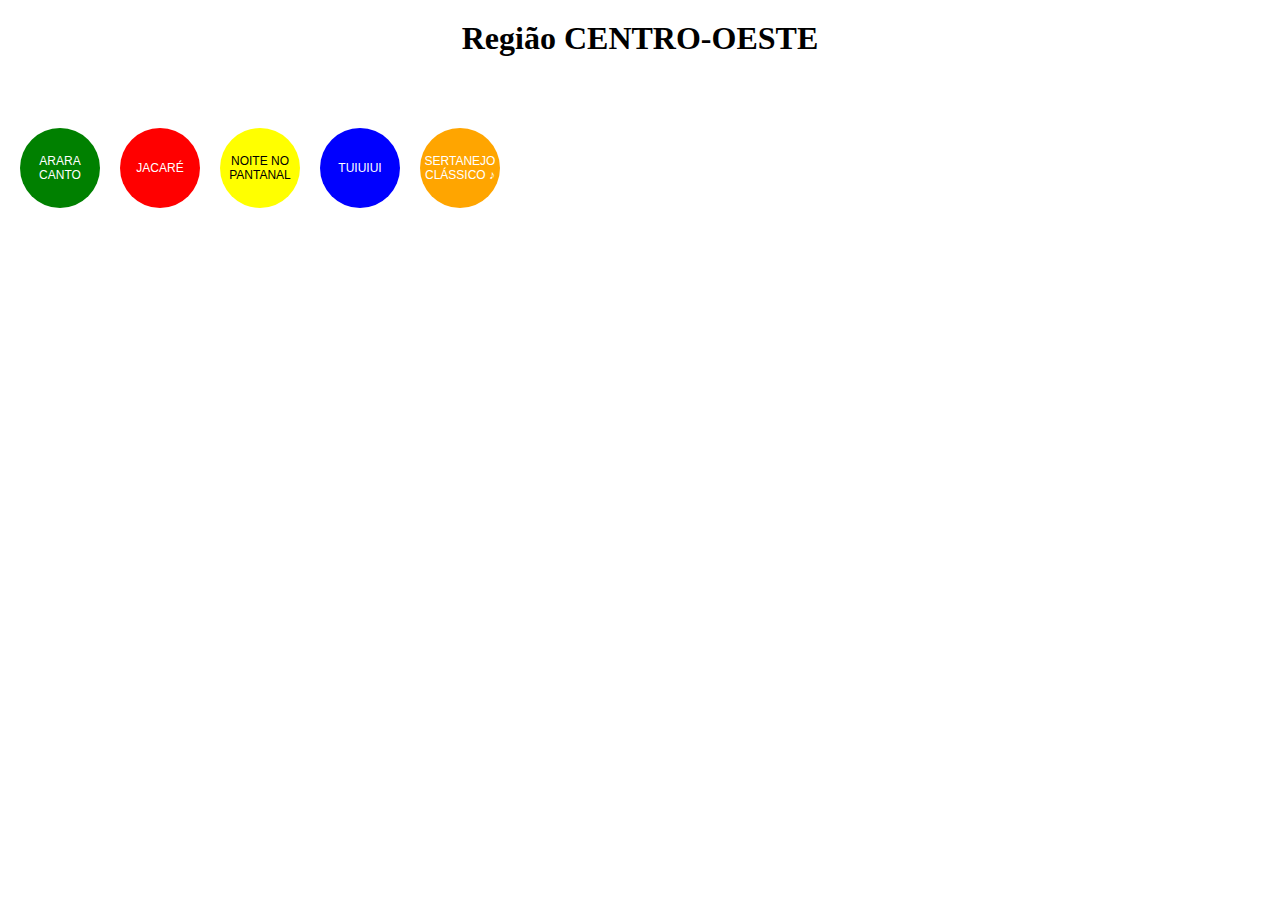
==== centro-oeste/index.html @ 862fe7a1 "CENTRO-OESTE" ====
<!DOCTYPE html>
<html lang="pt">
<head>
    <meta charset="UTF-8">
    <meta name="viewport" content="width=device-width, initial-scale=1.0">
    <title>Região CENTRO-OESTE </title>
    <style>
        body {
            margin: 0;
            padding: 0;
            overflow-x: hidden;
        }
        h1 {
            text-align: center;
            margin-top: 20px;
        }
        .container {
            position: relative;
            width: 100%;
            height: 150px; /* Ajuste a altura conforme necessário */
        }
        .circle {
            width: 80px;
            height: 80px;
            border-radius: 50%;
            position: absolute;
            display: flex;
            align-items: center;
            justify-content: center;
            text-align: center;
            color: white;
            font-size: 12px;
            font-family: Arial, sans-serif;
        }
        #green { background-color: green; left: 20px; top: 50px; }
        #red { background-color: red; left: 120px; top: 50px; }
        #yellow { background-color: yellow; left: 220px; top: 50px; color: black; }
        #blue { background-color: blue; left: 320px; top: 50px; }
        #orange { background-color: orange; left: 420px; top: 50px; }
    </style>
</head>
<body>
    <h1>Região CENTRO-OESTE</h1>
    <div class="container">
        <div id="green" class="circle">ARARA CANTO</div>
        <div id="red" class="circle"> JACARÉ</div>
        <div id="yellow" class="circle"> NOITE NO PANTANAL</div>
        <div id="blue" class="circle">TUIUIUI</div>
        <div id="orange" class="circle"> SERTANEJO CLÁSSICO ♪</div>
    </div>

    <script src="script.js"></script>
</body>
</html>
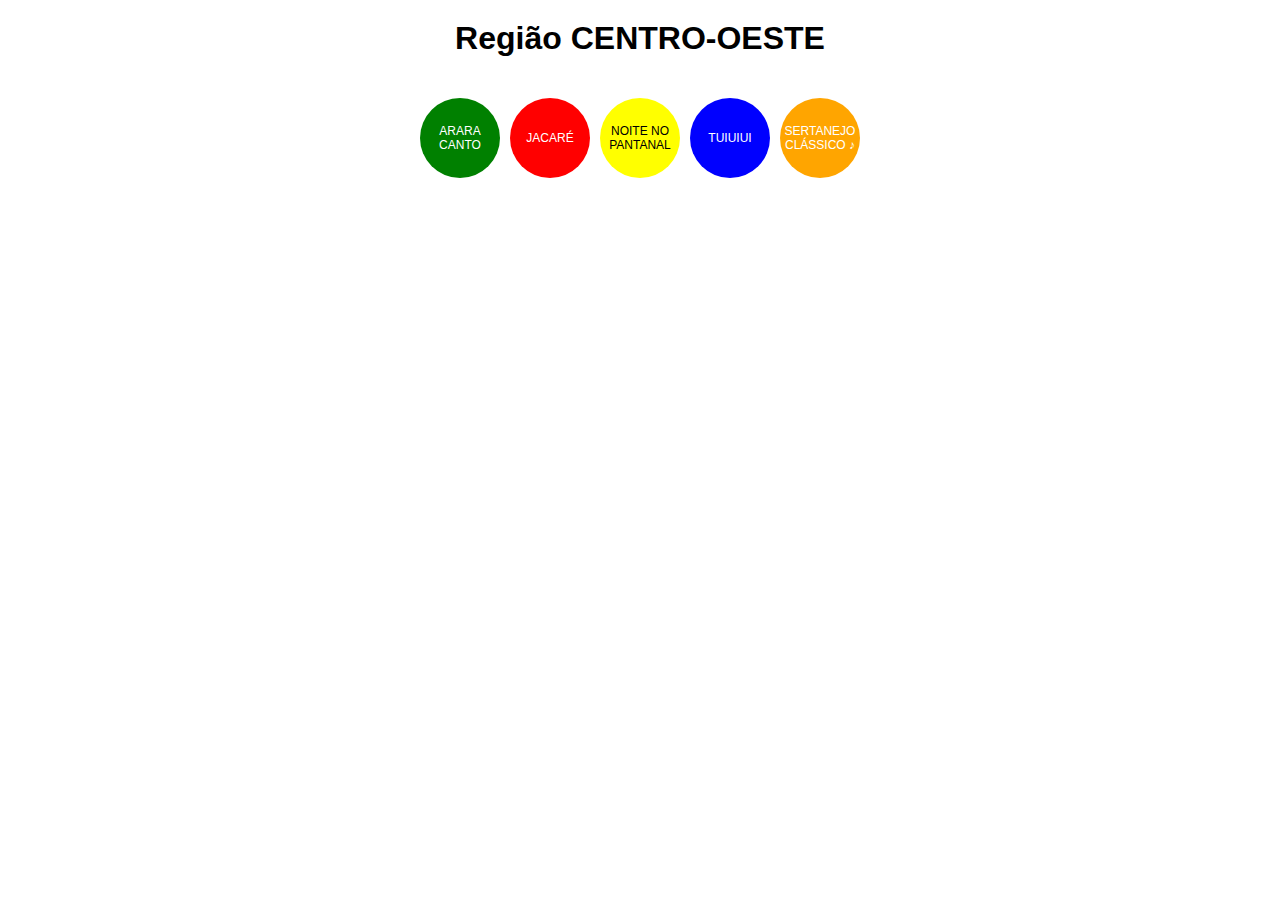
==== commit b98913b3: "atualizacao" ====
--- a/centro-oeste/index.html
+++ b/centro-oeste/index.html
@@ -4,40 +4,8 @@
     <meta charset="UTF-8">
     <meta name="viewport" content="width=device-width, initial-scale=1.0">
     <title>Região CENTRO-OESTE </title>
-    <style>
-        body {
-            margin: 0;
-            padding: 0;
-            overflow-x: hidden;
-        }
-        h1 {
-            text-align: center;
-            margin-top: 20px;
-        }
-        .container {
-            position: relative;
-            width: 100%;
-            height: 150px; /* Ajuste a altura conforme necessário */
-        }
-        .circle {
-            width: 80px;
-            height: 80px;
-            border-radius: 50%;
-            position: absolute;
-            display: flex;
-            align-items: center;
-            justify-content: center;
-            text-align: center;
-            color: white;
-            font-size: 12px;
-            font-family: Arial, sans-serif;
-        }
-        #green { background-color: green; left: 20px; top: 50px; }
-        #red { background-color: red; left: 120px; top: 50px; }
-        #yellow { background-color: yellow; left: 220px; top: 50px; color: black; }
-        #blue { background-color: blue; left: 320px; top: 50px; }
-        #orange { background-color: orange; left: 420px; top: 50px; }
-    </style>
+    <link rel="stylesheet" href="style.css">
+   
 </head>
 <body>
     <h1>Região CENTRO-OESTE</h1>
--- a/centro-oeste/style.css
+++ b/centro-oeste/style.css
@@ -0,0 +1,46 @@
+body {
+  margin: 0;
+  padding: 0;
+  overflow-x: hidden;
+  font-family: Arial, sans-serif;
+}
+
+h1 {
+  text-align: center;
+  margin-top: 20px;
+}
+
+.container {
+  display: flex;
+  flex-wrap: wrap;
+  justify-content: center;
+  gap: 10px;
+  padding: 20px;
+}
+
+.circle {
+  width: 80px;
+  height: 80px;
+  border-radius: 50%;
+  display: flex;
+  align-items: center;
+  justify-content: center;
+  color: white;
+  font-size: 12px;
+  text-align: center;
+}
+
+#green { background-color: green; }
+#red { background-color: red; }
+#yellow { background-color: yellow; color: black; }
+#blue { background-color: blue; }
+#orange { background-color: orange; }
+
+/* CSS responsivo para telas menores */
+@media (max-width: 600px) {
+  .circle {
+      width: 60px;
+      height: 60px;
+      font-size: 10px;
+  }
+}
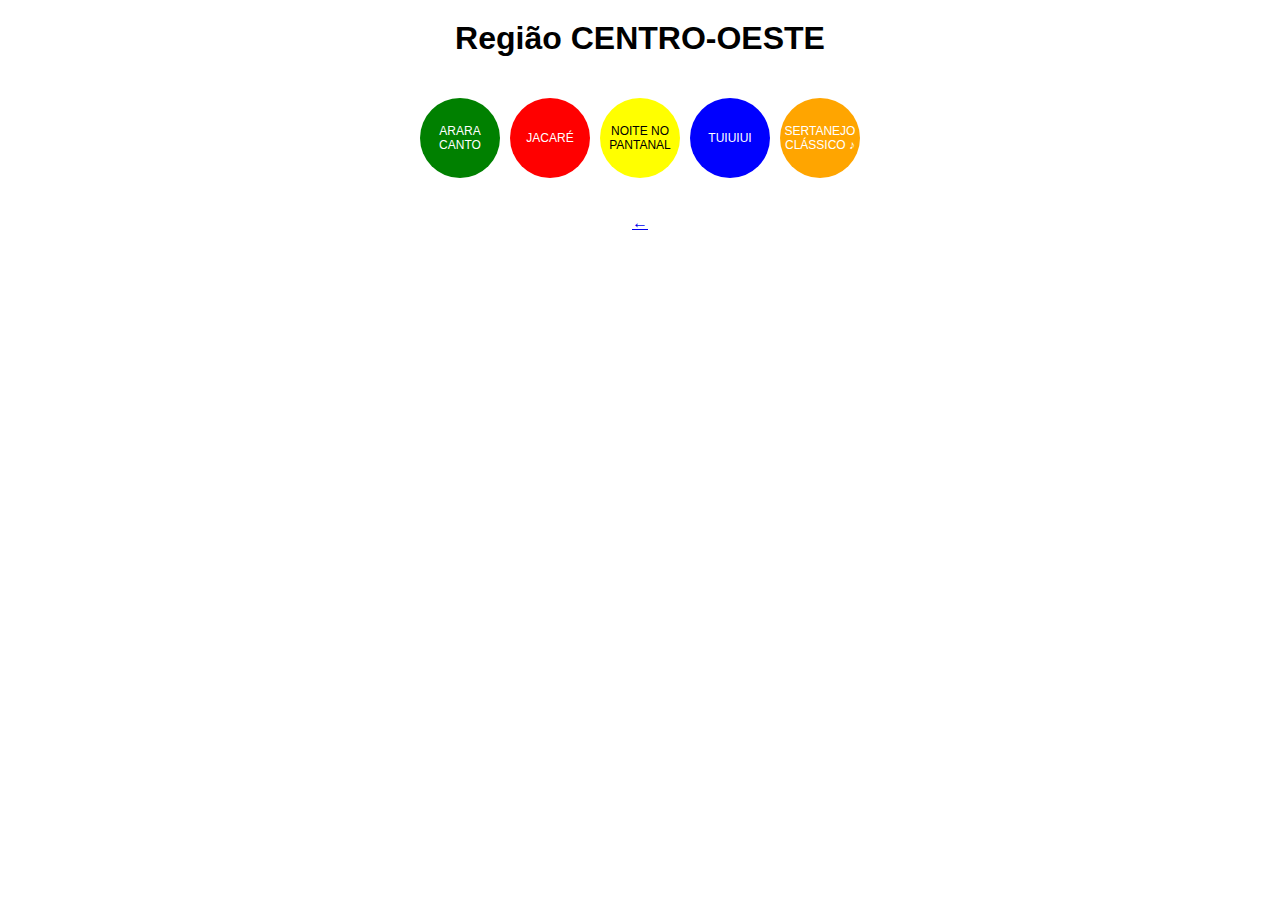
==== commit 734616c0: "Update index.html" ====
--- a/centro-oeste/index.html
+++ b/centro-oeste/index.html
@@ -16,7 +16,10 @@
         <div id="blue" class="circle">TUIUIUI</div>
         <div id="orange" class="circle"> SERTANEJO CLÁSSICO ♪</div>
     </div>
-
+  <p align="center"> <a href="../">
+        <!-- Símbolo de seta para a esquerda -->
+        &#8592; 
+    </a> </p>
     <script src="script.js"></script>
 </body>
 </html>
